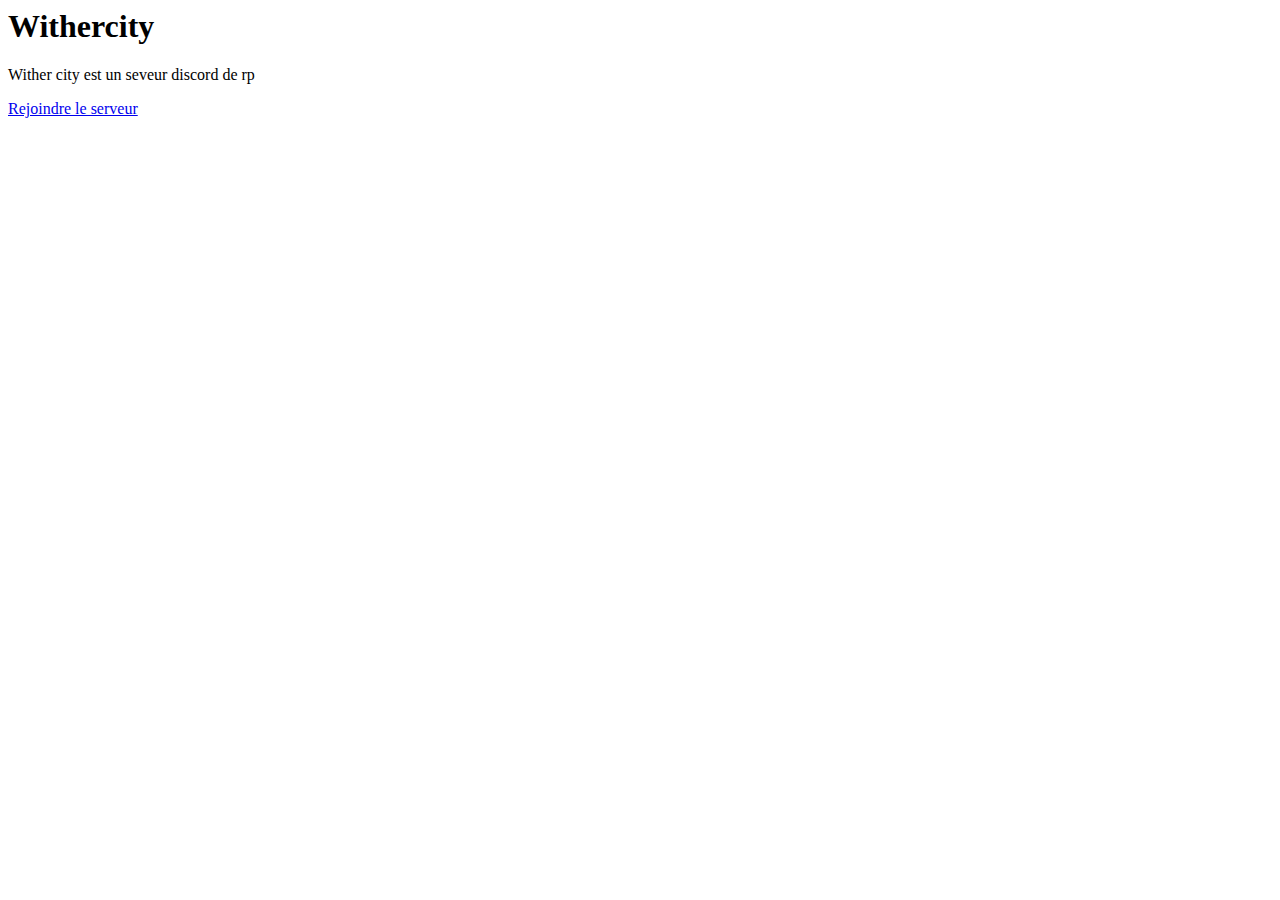
==== index.html @ 8d319963 "Camille" ====
<html> 
    <head>
        <title>Withercity</title>
    </head>
    <body>
        <h1>Withercity</h1>
        <p>Wither city est un seveur discord de rp</p>
        <a href="https://discord.gg/3Z6Z9QJ">Rejoindre le serveur</a>
    </body>
</html>
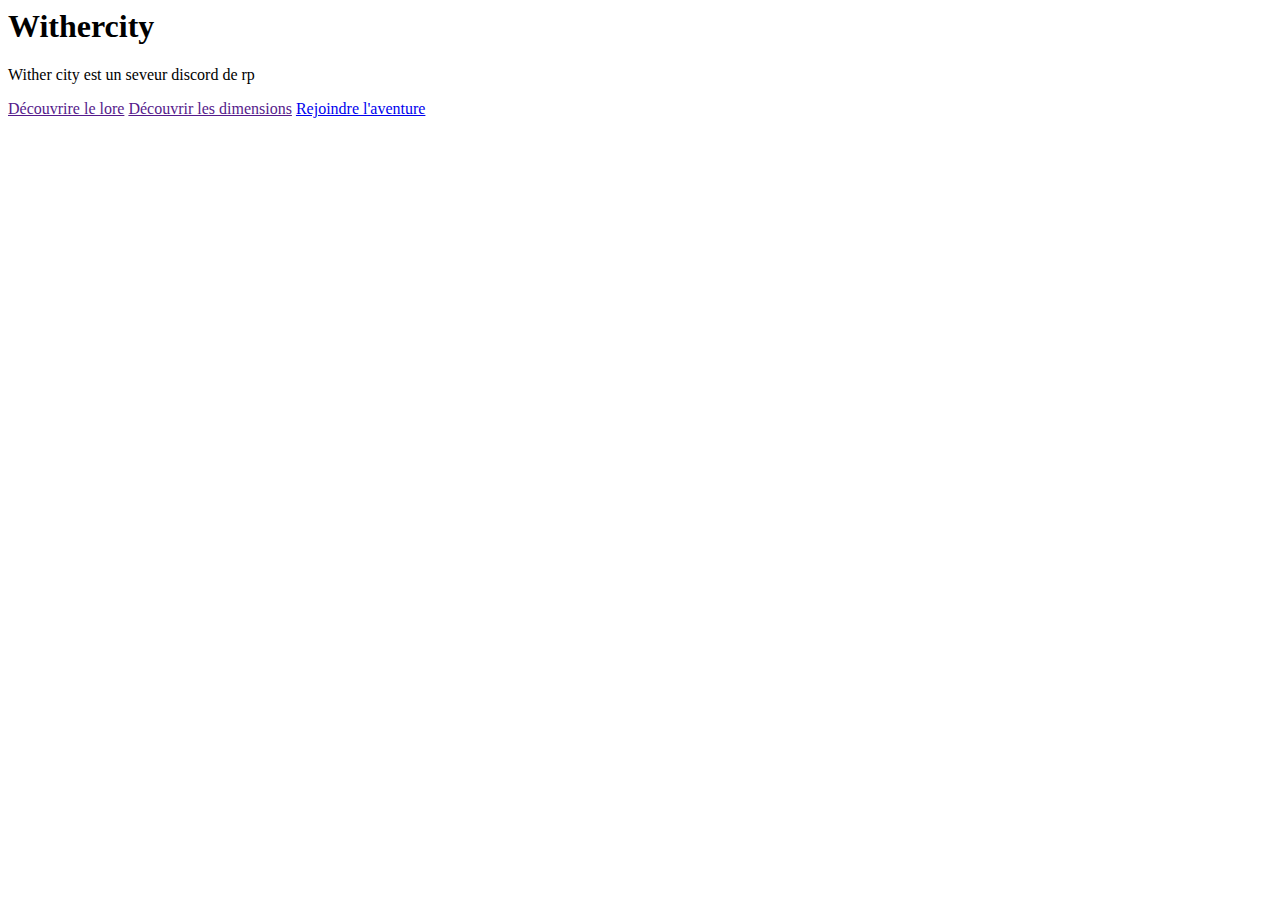
==== commit caaa0ba6: "Camille" ====
--- a/index.html
+++ b/index.html
@@ -5,6 +5,8 @@
     <body>
         <h1>Withercity</h1>
         <p>Wither city est un seveur discord de rp</p>
-        <a href="https://discord.gg/3Z6Z9QJ">Rejoindre le serveur</a>
+        <a href="">Découvrire le lore</a>
+        <a href="">Découvrir les dimensions</a>
+        <a href="https://discord.gg/kZqn9xZgRt">Rejoindre l'aventure</a>
     </body>
 </html>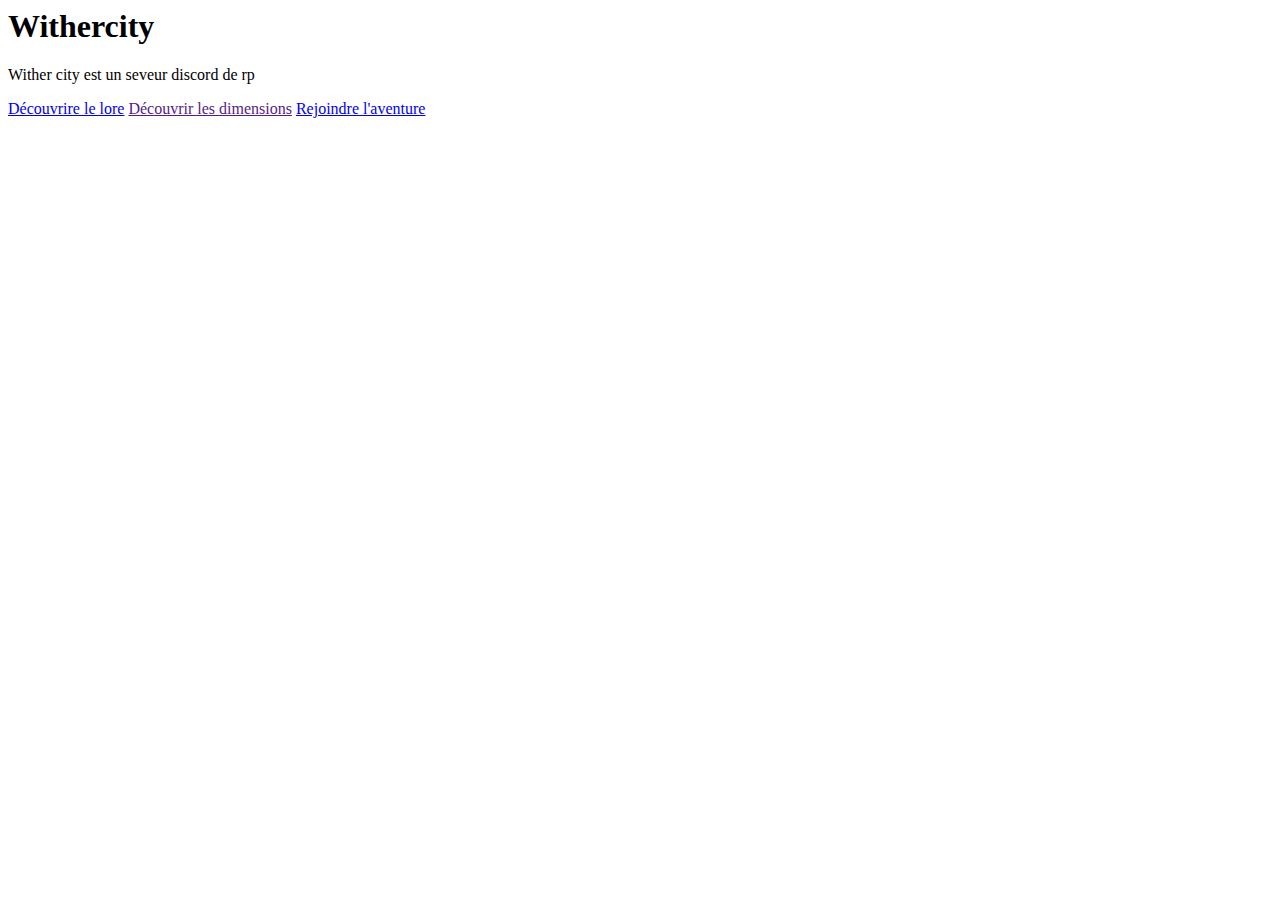
==== commit 0c0399be: "Camille" ====
--- a/index.html
+++ b/index.html
@@ -3,9 +3,11 @@
         <title>Withercity</title>
     </head>
     <body>
-        <h1>Withercity</h1>
+        <header>
+            <h1>Withercity</h1>
+        </header>
         <p>Wither city est un seveur discord de rp</p>
-        <a href="">Découvrire le lore</a>
+        <a href="Lore.html">Découvrire le lore</a>
         <a href="">Découvrir les dimensions</a>
         <a href="https://discord.gg/kZqn9xZgRt">Rejoindre l'aventure</a>
     </body>
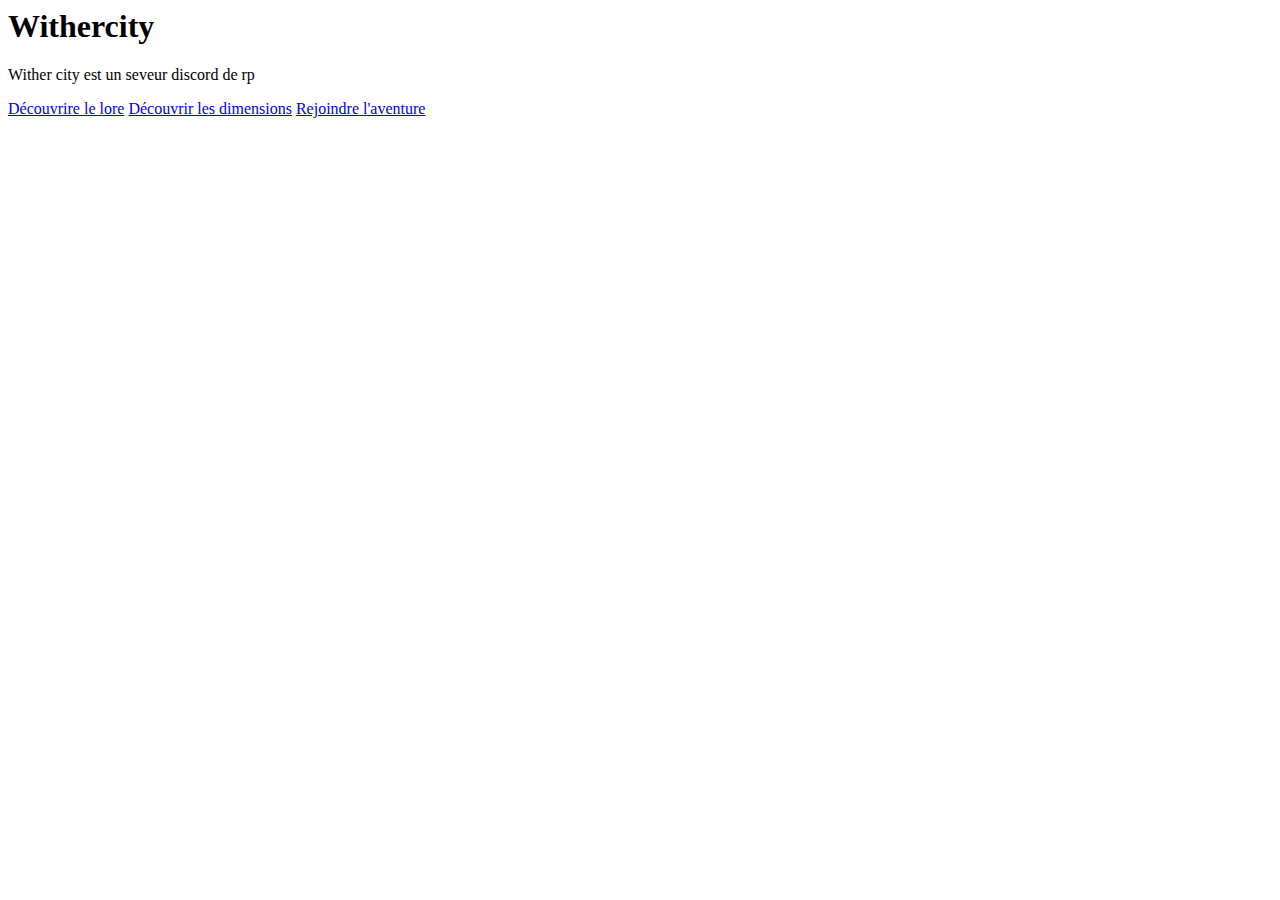
==== commit 1a440e64: "Camille" ====
--- a/index.html
+++ b/index.html
@@ -8,7 +8,7 @@
         </header>
         <p>Wither city est un seveur discord de rp</p>
         <a href="Lore.html">Découvrire le lore</a>
-        <a href="">Découvrir les dimensions</a>
+        <a href="Dimension.html">Découvrir les dimensions</a>
         <a href="https://discord.gg/kZqn9xZgRt">Rejoindre l'aventure</a>
     </body>
 </html>